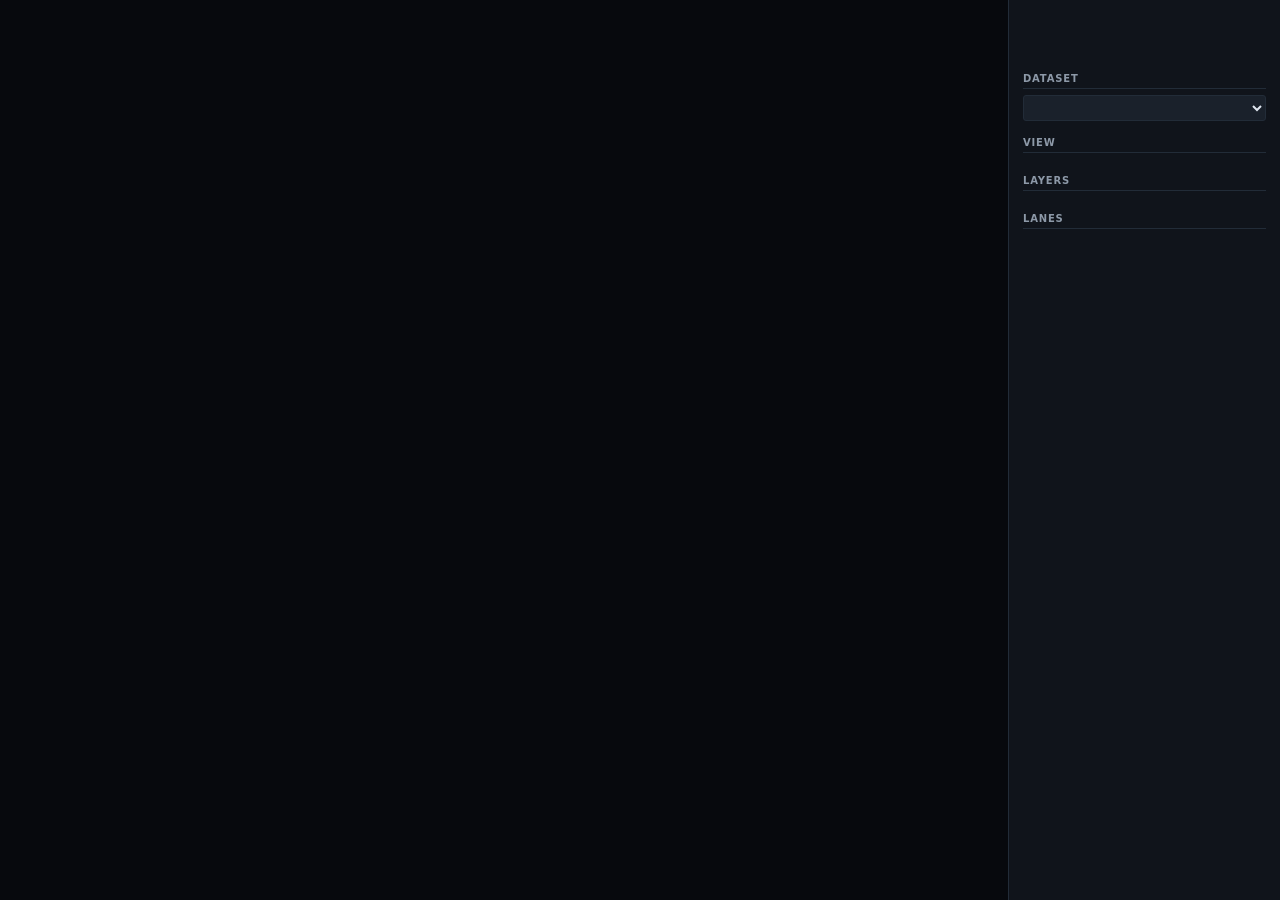
==== src/clopt/web/index.html @ d8da4b69 "feat(web): the side panel's headline and lane ledger (#40) The instructor's dashboard beside the gra" ====
<!DOCTYPE html>
<!--
  The classroom teaching frontend.

  Zero dependencies: hand-written SVG, native ES modules, no build step, no npm,
  no CDN, no web fonts, no vendored library. The usual reason to reach for a
  graph library is layout, and layout here is already solved by authored-and-
  frozen coordinates in `data/*.json` -- what remains is drawing circles, lines
  and text at coordinates already in hand.

  Edit-loop note: uvicorn's `--reload` does not watch static files, so a change
  to anything in this directory needs a hard refresh, not a server restart.
-->
<html lang="en">
<head>
  <meta charset="utf-8">
  <meta name="viewport" content="width=device-width, initial-scale=1">
  <title>Contested-Logistics Theater</title>
  <link rel="stylesheet" href="style.css">
</head>
<body>
  <div id="app">
    <div id="canvas">
      <!--
        One <svg>, one fixed viewBox, uniform scale. The x origin is negative to
        leave room for the derived super-source pinned outside the authored
        coordinate range. Everything inside is authored in diagram units and
        scales together, which is what makes a gutter that clears at authoring
        time clear at every projector size.
      -->
      <svg id="theater" viewBox="-60 0 1060 720"
           preserveAspectRatio="xMidYMid meet"
           xmlns="http://www.w3.org/2000/svg">
        <defs>
          <marker id="arrowhead" viewBox="0 0 10 10" refX="9" refY="5"
                  markerWidth="5" markerHeight="5" orient="auto-start-reverse">
            <path d="M0,1 L10,5 L0,9 z" fill="context-stroke"/>
          </marker>
        </defs>

        <!--
          Paint order is tiered, and the tiering is a rule: the annotation tier
          always paints over the lane tier, and ordering *within* a tier is
          arbitrary. Stated here so nobody later tidies these four groups into
          one flat list. The JSON edges array is already load-bearing for two
          separate reasons; paint order is deliberately not a third, because two
          bare lanes are the same hue and weight and which is on top is not a
          fact about the graph.
        -->
        <g id="tier-lanes"></g>
        <g id="tier-nodes"></g>
        <g id="tier-annotation"></g>
      </svg>
    </div>

    <aside id="panel">
      <h1 id="scenario-name">&nbsp;</h1>
      <p class="subtitle" id="scenario-description">&nbsp;</p>

      <!--
        The headline. Its cells are built by graph.js in the topology pass and
        thereafter written only through textContent, so the slot a number sits
        in is fixed for the whole unit: a value the instructor read on the last
        beat is in the same place on this one.
      -->
      <div id="headline">
        <div id="headline-stats"></div>
        <p id="headline-delta"></p>
      </div>

      <h2>Dataset</h2>
      <div class="controls">
        <select id="dataset-select" aria-label="Dataset"></select>
      </div>

      <h2>View</h2>
      <div class="controls" id="view-controls"></div>

      <h2>Layers</h2>
      <div class="controls" id="layer-controls"></div>

      <h2>Lanes</h2>
      <!--
        The lane ledger: one row per stored lane, always, in fixed order, so a
        lane's numbers are in the same place on every beat of all four days and
        can be read aloud without hunting. The columns, the frame and the rows
        are all built by graph.js in the same pass as the lanes, because a row
        and a lane are the same domain object -- which makes row-to-lane
        identity structural rather than a lookup.

        Clicking a row pins that lane hot until the next beat or `R`. That is
        the whole of what a pointer may do here: duplicate a keyboard jump, or
        produce transient emphasis no later state depends on.
      -->
      <table id="ledger">
        <colgroup id="ledger-cols"></colgroup>
        <thead id="ledger-head"></thead>
        <tbody id="ledger-rows"></tbody>
      </table>
    </aside>
  </div>

  <!--
    Boot, inline and deliberately so. The module inventory is fixed at seven by
    the spec, and a `main.js` would be an eighth chosen by the implementer. This
    file already owns the view switcher, the layer toggles and the panel, so the
    handful of lines that wire those controls to the state mutators belong to
    it. Nothing here reaches for an endpoint or an appearance value: it fetches
    through api.js, mutates through state.js, and repaints through render.js.
  -->
  <script type="module">
    import { fetchDatasets, fetchScenario } from "./api.js";
    import { state, setScenario, setDataset, setView, toggleLayer,
             pinLane, clearPin } from "./state.js";
    import { buildGraph } from "./graph.js";
    import { render } from "./render.js";
    import { VIEWS, LAYERS, applyLayerClasses } from "./views.js";

    const svg = document.getElementById("theater");

    function repaint() {
      applyLayerClasses(document.documentElement, state.layers);
      render(state);
    }

    function buildControls() {
      const views = document.getElementById("view-controls");
      for (const view of VIEWS) {
        const button = document.createElement("button");
        button.textContent = view.label;
        button.title = view.hint;
        button.dataset.view = view.id;
        button.addEventListener("click", () => {
          setView(view.id);
          syncControls();
          repaint();
        });
        views.appendChild(button);
      }

      const layers = document.getElementById("layer-controls");
      for (const layer of LAYERS) {
        const button = document.createElement("button");
        button.textContent = layer.label;
        button.title = layer.hint;
        button.dataset.layer = layer.id;
        button.addEventListener("click", () => {
          toggleLayer(layer.id);
          syncControls();
          repaint();
        });
        layers.appendChild(button);
      }
    }

    /* One delegated listener on the tbody rather than one per row: the rows are
     * rebuilt per dataset, and a listener attached per row would have to be
     * attached from the build pass, putting behaviour in the module that owns
     * structure. */
    function bindLedger() {
      document.getElementById("ledger-rows").addEventListener("click", (event) => {
        const row = event.target.closest("tr[data-edge]");
        if (!row) return;
        pinLane(row.dataset.edge);
        repaint();
      });
    }

    /* The pin lasts until the next beat or `R`. The beat engine and the rest of
     * the keyboard driver arrive with their own ticket; `R` is here because the
     * rule the click lives under is that a pointer may never reach a state the
     * keyboard cannot -- so the key that undoes it has to ship alongside it,
     * not after it. */
    function bindKeys() {
      window.addEventListener("keydown", (event) => {
        if (event.key !== "r" && event.key !== "R") return;
        if (event.target.matches("input, select, textarea")) return;
        clearPin();
        repaint();
      });
    }

    function syncControls() {
      for (const button of document.querySelectorAll("[data-view]")) {
        button.setAttribute("aria-pressed", String(button.dataset.view === state.view));
      }
      for (const button of document.querySelectorAll("[data-layer]")) {
        button.setAttribute("aria-pressed", String(state.layers.has(button.dataset.layer)));
      }
    }

    async function load(datasetId) {
      const payload = await fetchScenario(datasetId);
      // Recorded here rather than only in the select's change handler, so the
      // field is true after the first load as well as after a switch.
      setDataset(datasetId);
      setScenario(payload);
      // The DOM is rebuilt exactly once per dataset, and never again for that
      // dataset. Every later state change is a render pass over elements that
      // already exist.
      buildGraph(svg, payload);
      document.getElementById("scenario-name").textContent = payload.name;
      document.getElementById("scenario-description").textContent = payload.description;
      syncControls();
      repaint();
    }

    async function boot() {
      const select = document.getElementById("dataset-select");
      const datasets = await fetchDatasets();
      for (const dataset of datasets) {
        const option = document.createElement("option");
        option.value = dataset.id;
        option.textContent = dataset.name;
        select.appendChild(option);
      }
      select.addEventListener("change", () => load(select.value));

      buildControls();
      bindLedger();
      bindKeys();
      setView(VIEWS[0].id);

      // An empty menu means the server loaded no dataset at all, which it
      // refuses to do -- so reaching here is a broken deployment, and it says
      // so rather than quietly requesting `/scenario` with no dataset and
      // drawing whatever the default happens to be.
      if (!datasets.length) throw new Error("/datasets returned nothing to draw");
      await load(datasets[0].id);
    }

    boot();
  </script>
</body>
</html>
---- src/clopt/web/style.css ----
/* Every appearance value on the page, and the only file that holds one.
 *
 * The discipline: JS sets geometry, text content and classes; CSS owns colour,
 * weight, dash, opacity and type size. Under it, retuning the diagram against
 * the real projector is a pass over the `:root` block below and nothing else --
 * the legibility rig's deliverable is a list of values for names that already
 * exist here, not a patch across seven modules.
 *
 * Two naming rules the test suite enforces (`tests/test_web_assets.py`):
 *
 *   --type-*   canvas type, in DIAGRAM UNITS. Scales with the graph, and must
 *              clear 2% of the viewBox height (14.4 of 720) or it is gone from
 *              the back of the room.
 *   --panel-*  panel chrome, in CSS PIXELS. Never wears `--type-`, because a
 *              pixel size judged against a fraction of the viewBox is a
 *              meaningless comparison.
 *
 * Values below are the legibility prototype's variant B -- the redundant-channel
 * palette (Okabe-Ito), where nothing rests on hue alone. They are *expected* to
 * be retuned against the real projector; that is why no test asserts them.
 */

:root {
  /* ---- ground ---------------------------------------------------------- */
  --bg:                 #07090d;

  /* ---- nodes ----------------------------------------------------------- */
  --node-supply:        #0072b2;
  --node-transit:       #3a4653;
  --node-demand:        #d55e00;
  --node-stroke:        #ffffff;
  --node-stroke-w:      3;
  --node-ink:           #ffffff;

  /* ---- lanes ----------------------------------------------------------- */
  --lane:               #dfe6ef;
  --lane-w:             4.5;
  --lane-dash:          none;
  --lane-op:            1;

  /* The super-source and super-sink machinery. Dotted rather than dashed --
   * a different register, so derived scaffolding never reads as a real lane
   * the instructor authored. */
  --synth:              #8d99a8;
  --synth-w:            3;
  --synth-dash:         2 9;
  --synth-fill:         #22303f;
  --synth-stroke:       #8d99a8;
  --synth-ink:          #ffffff;

  /* Removal is a style, not a deletion: a cut lane stays on screen, struck
   * out. Grey rather than red, so it reads as ABSENT rather than as alarming,
   * and the X is what actually says "gone". */
  --removed:            #999999;
  --removed-w:          3;
  --removed-dash:       3 7;
  --removed-op:         .55;
  --removed-glyph-w:    3;

  /* ---- annotation tier ------------------------------------------------- */
  /* The knockout casing at a lane crossing. Painted in the background colour
   * on the annotation tier only -- never lane over lane -- so the pristine
   * opening screen carries zero marks. */
  --casing:             #07090d;
  --casing-w:           14;

  /* Transient emphasis: the lane a ledger row was clicked on, and whatever the
   * current beat is pointing at. A weight-and-brightness change rather than a
   * hue, so it can sit on top of any later categorical role without arguing
   * with it. */
  --lane-hot:           #ffffff;
  --lane-hot-w:         7;

  --anchor-ink:         #ffffff;
  --anchor-plate:       #07090d;
  --anchor-plate-op:    .88;

  /* ---- canvas type, in diagram units ----------------------------------- */
  /* Hard floor 720/50 = 14.4, comfortable target 720/40 = 18. Node quantity
   * was 11 before the floor was measured; that is the value this rule caught.
   * Sizes between the floor and the target are a deliberate choice and not a
   * warning -- see the note in `tests/test_web_assets.py`. */
  --type-node-id:       17;
  --type-node-quantity: 15;
  --type-terminal:      17;
  --type-lane-label:    15;
  --type-flow:          19;

  /* ---- panel and chrome, in CSS pixels --------------------------------- */
  --panel-bg:           #10141b;
  --panel-ink:          #dfe6ef;
  --panel-muted:        #8d99a8;
  --panel-rule:         #222c38;
  /* Minimised, not comfortable: the panel's width is subtracted from the
   * graph, and the graph is what the room is looking at. The panel is the
   * instructor's dashboard rather than the room's, so no projector type floor
   * applies to it -- it is HTML chrome outside the SVG, and the floor is a
   * viewBox ratio -- which is what lets it be this dense and still complete. */
  --panel-width:        272px;
  --panel-type-heading: 15px;
  --panel-type-row:     12px;
  --panel-type-label:   10px;
  --panel-control-bg:   #1a212b;
  --panel-control-on:   #0072b2;
  --panel-stat-value:   17px;

  /* Row-state ticks. The panel is still visible on a mirrored display, so it
   * may spend NONE of the canvas's categorical roles: each of these is the
   * canvas hue at low chroma, drawn as a left-edge tick rather than a fill.
   * `tests/test_web_assets.py` asserts the relationship (less saturated than
   * every categorical role on the canvas) rather than the values, which are
   * expected to be retuned against the real projector.
   *
   * Only `removed` and `hot` echo a canvas colour that exists today. The cut,
   * the path and the violation have no canvas hue yet -- their layers land
   * with #42-#44 -- so those three are provisional stand-ins, to be re-derived
   * from the real hue when the ticket that authors it lands. They are here now
   * rather than later because the ledger is built once and its states have to
   * exist from the first paint. */
  --panel-tick-width:   3px;
  --panel-tick-removed:   #444b54;
  --panel-tick-in-cut:    #6b5b47;
  --panel-tick-violating: #7a4f4f;
  --panel-tick-on-path:   #3f6274;
  --panel-tick-hot:       #aab4c0;
}

/* ---- page frame ---------------------------------------------------------- */
/* A system font stack only. A web-font link is a network fetch and therefore a
 * live-class outage. */
html, body {
  height: 100%;
  margin: 0;
  background: var(--bg);
  color: var(--panel-ink);
  font-family: system-ui, -apple-system, "Segoe UI", Roboto, "Helvetica Neue",
               Arial, sans-serif;
}

#app {
  display: flex;
  height: 100%;
}

/* The canvas takes whatever the panel does not, at any aspect ratio -- this is
 * what lets the same page fill a fullscreen projector and a laptop. */
#canvas {
  flex: 1 1 auto;
  min-width: 0;
}

#theater {
  display: block;
  width: 100%;
  height: 100%;
}

/* ---- side panel ---------------------------------------------------------- */
#panel {
  flex: 0 0 var(--panel-width);
  background: var(--panel-bg);
  border-left: 1px solid var(--panel-rule);
  overflow-y: auto;
  padding: 12px 14px;
  box-sizing: border-box;
}

#panel h1 {
  font-size: var(--panel-type-heading);
  margin: 0 0 2px;
}

#panel .subtitle {
  font-size: var(--panel-type-label);
  color: var(--panel-muted);
  margin: 0 0 14px;
}

#panel h2 {
  font-size: var(--panel-type-label);
  text-transform: uppercase;
  letter-spacing: .08em;
  color: var(--panel-muted);
  margin: 16px 0 6px;
  border-bottom: 1px solid var(--panel-rule);
  padding-bottom: 4px;
}

.controls {
  display: flex;
  flex-wrap: wrap;
  gap: 5px;
}

.controls button,
.controls select {
  font: inherit;
  font-size: var(--panel-type-row);
  color: var(--panel-ink);
  background: var(--panel-control-bg);
  border: 1px solid var(--panel-rule);
  border-radius: 3px;
  padding: 4px 8px;
  cursor: pointer;
}

.controls select { width: 100%; }

.controls button[aria-pressed="true"] {
  background: var(--panel-control-on);
  border-color: var(--panel-control-on);
}

/* ---- the headline -------------------------------------------------------- */
/* Six fixed slots on a three-column grid, so each number keeps its position
 * for the whole unit. `min-width: 0` on the cells is what stops a long value
 * widening its column and shuffling the other five. */
#headline-stats {
  display: grid;
  grid-template-columns: repeat(3, 1fr);
  gap: 6px 4px;
  margin-bottom: 8px;
}

.stat {
  min-width: 0;
  display: flex;
  flex-direction: column;
}

.stat-label {
  font-size: var(--panel-type-label);
  text-transform: uppercase;
  letter-spacing: .06em;
  color: var(--panel-muted);
}

.stat-value {
  font-size: var(--panel-stat-value);
  font-variant-numeric: tabular-nums;
  line-height: 1.1;
}

/* The one A/B pair. It keeps its line whether or not it is saying anything --
 * hiding it would move everything below it on the beat it appears, which is
 * the reflow the ledger is at such pains to avoid. */
#headline-delta {
  margin: 0;
  font-size: var(--panel-type-row);
  font-variant-numeric: tabular-nums;
  color: var(--panel-muted);
  visibility: hidden;
}

#headline-delta.live { visibility: visible; }

#headline-delta .delta-label { margin-right: 6px; }
#headline-delta .delta-arrow { margin: 0 4px; }
#headline-delta .delta-after { color: var(--panel-ink); font-weight: 600; }

/* ---- the lane ledger ----------------------------------------------------- */
/* `table-layout: fixed` is load-bearing, not tidiness. An auto-laid-out table
 * re-measures its columns from their content, so a two-digit flow becoming
 * three-digit would shift every column -- including the lane names -- on a
 * beat that changed nothing else. Fixed columns plus tabular numerals mean the
 * only thing that moves between beats is the digits themselves. */
#ledger {
  width: 100%;
  table-layout: fixed;
  border-collapse: collapse;
  font-size: var(--panel-type-row);
  font-variant-numeric: tabular-nums;
}

/* Nothing is dropped: the name columns wrap inside their width rather than
 * truncating, and because a lane's endpoints never change, a wrapped row's
 * height is fixed for the whole dataset. */
#ledger .col-id   { width: 13%; }
#ledger .col-src  { width: 20%; }
#ledger .col-dst  { width: 20%; }
#ledger .col-cap  { width: 12%; }
#ledger .col-cost { width: 11%; }
#ledger .col-risk { width: 12%; }
#ledger .col-flow { width: 12%; }

#ledger th {
  text-align: left;
  font-size: var(--panel-type-label);
  color: var(--panel-muted);
  font-weight: 500;
  padding: 2px 3px;
}

#ledger td {
  padding: 2px 3px;
  border-top: 1px solid var(--panel-rule);
}

#ledger .name { overflow-wrap: anywhere; }
#ledger .num  { text-align: right; }

#ledger tbody tr { cursor: pointer; }

/* ---- row states ---------------------------------------------------------- */
/* The cut's certifying lane list and the interdicted subset are subsets of the
 * lanes, so they are states on the one row -- never separate DOM. Otherwise
 * the same lane sits in the panel twice, in two components that can disagree.
 *
 * The tick's width is reserved on every row from the first paint, transparent
 * until a state claims it. A border that appears would move the row's text
 * sideways on the beat it appears, and the ledger's whole promise is that a
 * lane's numbers do not move.
 *
 * Precedence is source order, later winning: removed, in-cut, violating,
 * on-path, hot. `render.js` states the same ladder and the reason for it. */
#ledger tbody td:first-child {
  border-left: var(--panel-tick-width) solid transparent;
  padding-left: 4px;
}

#ledger tr.removed   td:first-child { border-left-color: var(--panel-tick-removed); }
#ledger tr.in-cut    td:first-child { border-left-color: var(--panel-tick-in-cut); }
#ledger tr.violating td:first-child { border-left-color: var(--panel-tick-violating); }
#ledger tr.on-path   td:first-child { border-left-color: var(--panel-tick-on-path); }
#ledger tr.hot       td:first-child { border-left-color: var(--panel-tick-hot); }

/* The ledger shows every lane always, with hot rows marked -- never filtered
 * to the cold ones. Filtering reflows on every keypress, and it empties itself
 * at the moment it should be fullest: on the pristine network, where an empty
 * hot set means every lane is hot.
 *
 * A hot row is marked by its tick and by nothing else -- no fill, and no bolder
 * weight either. Row-state colour is a left-edge tick rather than a fill for
 * every state including this one, and weight is worse than a fill here: bolder
 * glyphs are wider, so a name cell could rewrap and change the row's height,
 * moving every row below it. The tick is the one channel that costs no metrics
 * and no canvas role, which is why it is the only one used. */

#ledger tr.removed td {
  color: var(--panel-muted);
  text-decoration: line-through;
}

/* ---- the diagram --------------------------------------------------------- */
/* Stroke widths and type sizes are authored in diagram units and scale with
 * the graph. No `vector-effect: non-scaling-stroke` anywhere: a gutter that
 * clears at authoring time must clear at every projector size, and fixed-pixel
 * chrome would collapse those gutters exactly where hand-placement was doing
 * its work. */

.lane {
  stroke: var(--lane);
  stroke-width: var(--lane-w);
  stroke-dasharray: var(--lane-dash);
  stroke-linecap: round;
  opacity: var(--lane-op);
  fill: none;
}

/* Transient emphasis, and the canvas half of a ledger-row click: the row and
 * its lane light up together, because the click has to be visible in the room
 * and not only on the instructor's display. Nothing reads this state but the
 * render pass, so there is no click that reaches somewhere `R` cannot undo. */
/* Scoped away from removed lanes deliberately: emphasis must not overpaint the
 * struck-out reading, which is the one thing a cut lane is on screen to say.
 * The row's tick still marks it, so the click is never silent. */
.lane-group.hot:not(.removed) .lane {
  stroke: var(--lane-hot);
  stroke-width: var(--lane-hot-w);
}

.lane.removed {
  stroke: var(--removed);
  stroke-width: var(--removed-w);
  stroke-dasharray: var(--removed-dash);
  opacity: var(--removed-op);
}

.removed-glyph {
  stroke: var(--removed);
  stroke-width: var(--removed-glyph-w);
  stroke-linecap: round;
  display: none;
}

.lane-group.removed .removed-glyph { display: inline; }

.synth {
  stroke: var(--synth);
  stroke-width: var(--synth-w);
  stroke-dasharray: var(--synth-dash);
  fill: none;
}

.terminal circle {
  fill: var(--synth-fill);
  stroke: var(--synth-stroke);
  stroke-width: var(--synth-w);
}

.terminal text {
  fill: var(--synth-ink);
  font-size: var(--type-terminal);
  text-anchor: middle;
  font-weight: 600;
}

.node circle {
  stroke: var(--node-stroke);
  stroke-width: var(--node-stroke-w);
}

.node.supply  circle { fill: var(--node-supply); }
.node.transit circle { fill: var(--node-transit); }
.node.demand  circle { fill: var(--node-demand); }

.node text {
  fill: var(--node-ink);
  text-anchor: middle;
  paint-order: stroke;
}

.node .node-id       { font-size: var(--type-node-id); font-weight: 600; }
.node .node-quantity { font-size: var(--type-node-quantity); }

/* A transit node carries no stock, so its quantity line is suppressed rather
 * than drawn as a zero the class would have to explain. */
.node.transit .node-quantity { display: none; }

/* ---- annotation tier ----------------------------------------------------- */
/* Anchors and casings exist in the DOM from the first paint and show nothing
 * until a layer that owns marks is switched on. That is the pristine-screen
 * guarantee: the substrate is built, and it is invisible. */
.anchor-label {
  fill: var(--anchor-ink);
  font-size: var(--type-flow);
  text-anchor: middle;
  dominant-baseline: middle;
  display: none;
}

.anchor-plate {
  fill: var(--anchor-plate);
  opacity: var(--anchor-plate-op);
  display: none;
}

.lane-label {
  fill: var(--anchor-ink);
  font-size: var(--type-lane-label);
  text-anchor: middle;
  dominant-baseline: middle;
  display: none;
}

.casing {
  stroke: var(--casing);
  stroke-width: var(--casing-w);
  stroke-linecap: butt;
  display: none;
}

/* Layer visibility is a root class, set by `views.js`. Every rule that turns a
 * mark on lives here, so a view is a set of class names rather than a set of
 * style writes. */
.show-lanelabels .lane-label { display: inline; }
.show-flow .anchor-label     { display: inline; }

/* The plate and the casing follow the marks they back, not one named layer.
 * Either annotation layer puts text on the annotation tier over the lanes, and
 * text over a lane needs its plate under it and its crossings broken -- so
 * both appear whenever either does. Listing only `.show-flow` here is what put
 * unbacked numerals on the opening screen once already. */
.show-lanelabels .anchor-plate,
.show-flow .anchor-plate { display: inline; }

/* The casing is bought exactly when a route is being traced over the lanes,
 * and not before: on the pristine screen there is nothing above the lane tier,
 * so there is nothing to break and the crossings stay unmarked. */
.show-lanelabels .casing,
.show-flow .casing { display: inline; }

/* Arrowheads are appearance, so they are attached here rather than written
 * onto each line from JavaScript. */
.lane, .synth { marker-end: url(#arrowhead); }
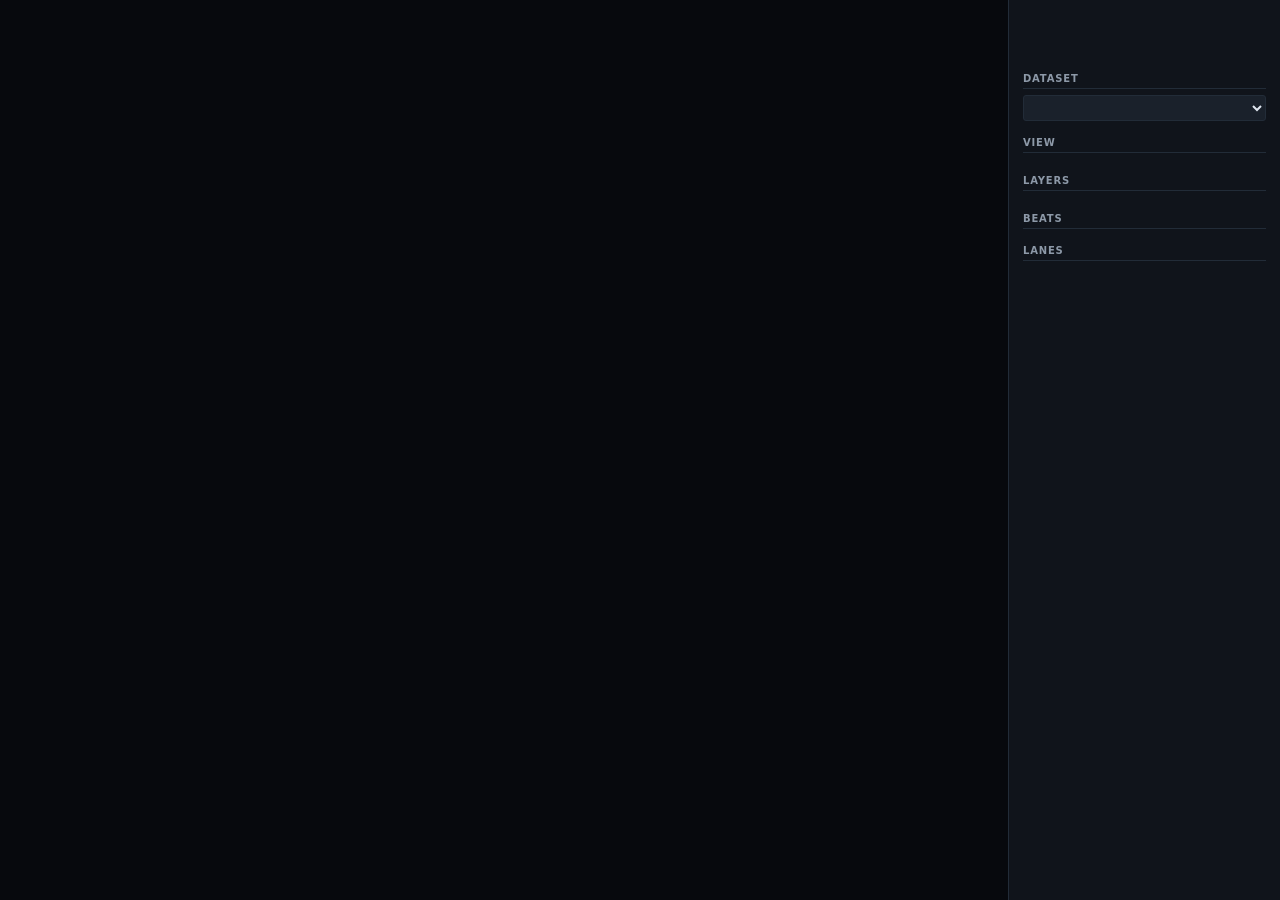
==== commit c1c11ee1: "feat(web): the Flow & Cut view, Days 2 and 3 on one screen (#42) Edmonds-Karp stepped one augmentati" ====
--- a/src/clopt/web/index.html
+++ b/src/clopt/web/index.html
@@ -36,6 +36,23 @@
                   markerWidth="5" markerHeight="5" orient="auto-start-reverse">
             <path d="M0,1 L10,5 L0,9 z" fill="context-stroke"/>
           </marker>
+          <!--
+            The promoted reverse arc's head. Hollow rather than filled, which is
+            one of the three non-colour channels the promotion spends: colour
+            was never available to it, since path-vs-lane is dE 66 normally and
+            3.1 under achromatopsia. An outline survives greyscale, a hue does
+            not.
+
+            Its own marker rather than a variant of the one above, because a
+            marker cannot be restyled from the element that wears it --
+            `context-stroke` reaches the stroke, and there is no equivalent that
+            would let one path be filled here and hollow there.
+          -->
+          <marker id="arrowhead-hollow" viewBox="0 0 12 12" refX="10" refY="6"
+                  markerWidth="5" markerHeight="5" orient="auto-start-reverse">
+            <path d="M1,1.5 L11,6 L1,10.5 z" fill="none"
+                  stroke="context-stroke" stroke-width="1.6"/>
+          </marker>
         </defs>
 
         <!--
@@ -79,6 +96,21 @@
       <h2>Layers</h2>
       <div class="controls" id="layer-controls"></div>
 
+      <h2>Beats</h2>
+      <!--
+        The beat timeline. A fixed slot like the rest of the panel, populated by
+        whichever view owns a spine and holding a single row for the views that
+        do not yet -- an empty slot in the place the rows would be is cheaper to
+        read past than a panel that reshapes itself between views.
+
+        The rows are built by graph.js on every spine install rather than once
+        per dataset: a spine's length moves whenever the view, the dataset or
+        the threat picture does. Clicking a row jumps to that beat, which is a
+        pointer action duplicating a keyboard one and reaching nothing the
+        keyboard cannot.
+      -->
+      <ol id="timeline"></ol>
+
       <h2>Lanes</h2>
       <!--
         The lane ledger: one row per stored lane, always, in fixed order, so a
@@ -109,18 +141,36 @@
     through api.js, mutates through state.js, and repaints through render.js.
   -->
   <script type="module">
-    import { fetchDatasets, fetchScenario } from "./api.js";
-    import { state, setScenario, setDataset, setView, toggleLayer,
-             pinLane, clearPin } from "./state.js";
-    import { buildGraph } from "./graph.js";
+    import { fetchDatasets, fetchScenario, fetchMaxflow } from "./api.js";
+    import { state, setScenario, setDataset, setView, toggleLayer, pinLane,
+             stepBeat, stepUnit, jumpToUnit, resetView, setBeat, setSpine,
+             flowCutSpine, spine, resolveBeat } from "./state.js";
+    import { buildGraph, buildTimeline, laneForArc } from "./graph.js";
     import { render } from "./render.js";
-    import { VIEWS, LAYERS, applyLayerClasses } from "./views.js";
+    import { VIEWS, LAYERS, applyLayerClasses, viewForKey } from "./views.js";
 
     const svg = document.getElementById("theater");
 
+    // The spine whose rows are currently in the timeline. Compared by identity
+    // rather than by length: a spine array is replaced wholesale when one is
+    // installed and when the view switches, and never mutated in place, so
+    // identity is exactly the question "are these the rows on screen?".
+    let drawnSpine = null;
+
     function repaint() {
+      // Rebuilt only when the spine itself changed, so stepping through a beat
+      // is class writes on rows that already exist. Rebuilding every keypress
+      // would work and would throw away the row the pointer is over.
+      const active = spine();
+      if (active !== drawnSpine) {
+        buildTimeline(active);
+        drawnSpine = active;
+      }
       applyLayerClasses(document.documentElement, state.layers);
       render(state);
+      // The controls follow the state rather than driving it, so a beat that
+      // overrides a layer lights the same button a click on it would have.
+      syncControls();
     }
 
     function buildControls() {
@@ -132,7 +182,6 @@
         button.dataset.view = view.id;
         button.addEventListener("click", () => {
           setView(view.id);
-          syncControls();
           repaint();
         });
         views.appendChild(button);
@@ -146,7 +195,6 @@
         button.dataset.layer = layer.id;
         button.addEventListener("click", () => {
           toggleLayer(layer.id);
-          syncControls();
           repaint();
         });
         layers.appendChild(button);
@@ -166,16 +214,77 @@
       });
     }
 
-    /* The pin lasts until the next beat or `R`. The beat engine and the rest of
-     * the keyboard driver arrive with their own ticket; `R` is here because the
-     * rule the click lives under is that a pointer may never reach a state the
-     * keyboard cannot -- so the key that undoes it has to ship alongside it,
-     * not after it. */
+    /* The timeline's rows, delegated for the same reason the ledger's are: the
+     * rows are rebuilt whenever the spine changes, and a per-row listener would
+     * have to be attached from the build pass.
+     *
+     * A row click is a jump to that beat -- a pointer action that duplicates a
+     * keyboard one exactly. It reaches no state the keyboard cannot, which is
+     * the rule every pointer action on this page lives under. */
+    function bindTimeline() {
+      document.getElementById("timeline").addEventListener("click", (event) => {
+        const row = event.target.closest("li[data-beat]");
+        if (!row) return;
+        setBeat(Number(row.dataset.beat));
+        repaint();
+      });
+    }
+
+    /* The keyboard, which is the primary driver -- on-screen controls are
+     * pointer parity and never the other way round.
+     *
+     * ONE TABLE, and it is one table so that the pointer-only rule for layers
+     * is checkable rather than merely agreed: `tests/test_web_assets.py` reads
+     * this block and fails if a layer id or `toggleLayer` appears in it. The
+     * keys stay reserved for the controls used mid-narration.
+     *
+     * `event.code` rather than `event.key` throughout. The view jumps were
+     * chosen for being bottom-row, one-handed and modifier-free, which is a
+     * fact about where the key IS -- a layout that prints something else on the
+     * cap should still drive the tool.
+     *
+     * `PageDown` steps FORWARD and `PageUp` back, which is the way round a
+     * presenter remote sends them -- the alias exists so a remote drives the
+     * tool with no configuration, so the remote decides the direction, not the
+     * order the two keys are written down in.
+     *
+     * `ArrowDown` walks to the next coarse unit and `ArrowUp` to the previous
+     * one, matching every other transport control: down the list is forward. */
+    const KEY_ACTIONS = {
+      ArrowRight: () => stepBeat(1),
+      ArrowLeft:  () => stepBeat(-1),
+      PageDown:   () => stepBeat(1),
+      PageUp:     () => stepBeat(-1),
+      ArrowDown:  () => stepUnit(1),
+      ArrowUp:    () => stepUnit(-1),
+      KeyR:       () => resetView(),
+    };
+
+    const DIGIT = /^Digit([1-9])$/;
+
     function bindKeys() {
       window.addEventListener("keydown", (event) => {
-        if (event.key !== "r" && event.key !== "R") return;
+        // Modified keystrokes belong to the browser. Taking Ctrl-R would cost
+        // the instructor the reload that recovers from anything this page gets
+        // wrong, in exchange for a key `R` already provides.
+        if (event.ctrlKey || event.metaKey || event.altKey) return;
         if (event.target.matches("input, select, textarea")) return;
-        clearPin();
+
+        const digit = DIGIT.exec(event.code);
+        const view = viewForKey(event.code);
+        const action = KEY_ACTIONS[event.code];
+        // Digits jump straight to a coarse unit, 1-based as the instructor says
+        // it out loud. A digit above the view's unit count is a silent no-op --
+        // the mutators decline it rather than clamping, because a clamp moves
+        // the picture somewhere nobody asked for, mid-sentence.
+        if (digit) jumpToUnit(Number(digit[1]));
+        else if (view) setView(view);
+        else if (action) action();
+        else return;
+
+        // Only after the key is one of ours: the arrows and the page keys
+        // otherwise scroll the panel out from under the instructor.
+        event.preventDefault();
         repaint();
       });
     }
@@ -201,7 +310,27 @@
       buildGraph(svg, payload);
       document.getElementById("scenario-name").textContent = payload.name;
       document.getElementById("scenario-description").textContent = payload.description;
-      syncControls();
+
+      // ANYTHING A KEYPRESS CAN REACH IS FETCHED BEFORE THE FIRST KEYPRESS.
+      // The whole Edmonds-Karp trace arrives as one array on one request, so
+      // stepping -- forwards or backwards, at speaking pace -- is an index
+      // change and never a fetch. A beat that awaited anything could not be
+      // synchronous, and a beat that is not synchronous cannot be stepped back
+      // through while the room watches.
+      //
+      // Awaited before the spine is installed, and the spine is installed
+      // complete or not at all: a half-built ladder is a keyboard that works
+      // for three presses.
+      const maxflow = await fetchMaxflow(datasetId, state.threat);
+      // The lane lookup is handed in rather than imported by state.js, which
+      // keeps the module that owns app state free of the one that owns
+      // elements.
+      setSpine("flow-cut", flowCutSpine(maxflow, laneForArc));
+
+      // The beat is re-resolved against the new dataset rather than reset: the
+      // marks were cleared with the old theater's edge ids, and the current
+      // beat is the only thing that knows what should be marked instead.
+      resolveBeat();
       repaint();
     }
 
@@ -218,6 +347,7 @@
 
       buildControls();
       bindLedger();
+      bindTimeline();
       bindKeys();
       setView(VIEWS[0].id);
 
--- a/src/clopt/web/style.css
+++ b/src/clopt/web/style.css
@@ -21,6 +21,52 @@
  */
 
 :root {
+  /* ---- the stroke model: ONE authored quantity, then derivations --------
+   * The room model: a 2.5 m image on a 1060-unit viewBox at 8 m, so **one
+   * viewBox unit is one arcminute** and stroke widths read as angles with no
+   * conversion.
+   *
+   * `--smear` is the back-row acuity blur, and it is the only number here that
+   * was chosen rather than derived. It is a SAFETY MARGIN, not a measurement --
+   * it corresponds to roughly a 20/204 observer, about ten times a 20/20 eye.
+   * If the real room differs from the model, change this and re-derive; do not
+   * edit the individual patterns, which is how a derived set becomes a set of
+   * magic numbers.
+   *
+   * Two floors apply to every dashed mark, and they are orthogonal:
+   *
+   *   pitch     does it still read as BROKEN? A dashed stroke is a union of
+   *             rectangles and a Gaussian is separable, so the across-stroke
+   *             term cancels out of the modulation ratio identically --
+   *             pitch is *exactly* independent of stroke weight. The floor is
+   *             a closed form in the smear and the duty cycle, with no
+   *             solution above duty ~0.65, which is itself the rule: author at
+   *             duty <= 0.6, because above it survival rests on harmonics and
+   *             harmonics are the first thing a blur removes.
+   *
+   *   presence  is the mark THERE? Effective width is `weight x duty x
+   *             opacity` and must clear 1 MAR (1.97 units) at the 20/40 design
+   *             observer, confirmed with the instructor. The angular floor and
+   *             the ink floor collapse together once a smeared dash is
+   *             recognised as a solid line of its own mean luminance.
+   *
+   * Together with a >=3-cycle requirement on the shortest lane that may carry
+   * a mark (120 units, so pitch <= 40) they give a minimum stroke weight for
+   * any dashed mark of **3.16 units**. `tests/test_web_assets.py` re-derives
+   * all of it from `--smear` rather than restating the numbers.
+   *
+   * The failure mode is the whole argument for checking it from a test: a dash
+   * that loses does not vanish, it becomes a dimmer solid line -- still there,
+   * still the right colour, and saying the wrong thing. */
+  --smear:              6.88;
+
+  /* The scaffold tier, and the ONLY dimming channel on the page. Lanes the
+   * active annotation does not touch drop to this; nothing else may use
+   * opacity as a channel, or two mechanisms compose into a lane at 9% nobody
+   * authored. Safe only because an empty hot set means EVERY lane is hot, so
+   * the graph is never dimmed when it is itself the subject. */
+  --scaffold-op:        .30;
+
   /* ---- ground ---------------------------------------------------------- */
   --bg:                 #07090d;
 
@@ -40,22 +86,91 @@
 
   /* The super-source and super-sink machinery. Dotted rather than dashed --
    * a different register, so derived scaffolding never reads as a real lane
-   * the instructor authored. */
+   * the instructor authored.
+   *
+   * Declared FRONT-OF-ROOM and never load-bearing for the back row. The dash
+   * register is only two-valued at that distance, because duty cycle *is* mean
+   * luminance once a pattern smears: a third value would have to be bought
+   * with stroke weight, taking the machinery to ~7.5 and running weight
+   * opposite to importance. So the machinery is allowed to fade instead, and
+   * `--synth` sits on the presence floor's recorded exemption list.
+   *
+   * derivation: duty 6/28 = 0.21, pitch floor 27.1 at smear 6.88 -> 28 clears;
+   *             presence 3 x 0.21 = 0.64, under 1.97 by design. */
   --synth:              #8d99a8;
   --synth-w:            3;
-  --synth-dash:         2 9;
+  --synth-dash:         6 22;
   --synth-fill:         #22303f;
   --synth-stroke:       #8d99a8;
   --synth-ink:          #ffffff;
 
   /* Removal is a style, not a deletion: a cut lane stays on screen, struck
    * out. Grey rather than red, so it reads as ABSENT rather than as alarming,
-   * and the X is what actually says "gone". */
+   * and the X is what actually says "gone".
+   *
+   * The second mark on the presence floor's exemption list, and for the same
+   * kind of reason: its meaning rides on the glyph, not on the stroke, so a
+   * mark intended to recede failing a presence floor is the criterion agreeing
+   * with the design rather than catching a defect.
+   *
+   * derivation: duty 6/28 = 0.21, pitch floor 27.1 -> 28 clears;
+   *             presence 3 x 0.21 x 0.55 = 0.35, under 1.97 by design. */
   --removed:            #999999;
   --removed-w:          3;
-  --removed-dash:       3 7;
+  --removed-dash:       6 22;
   --removed-op:         .55;
   --removed-glyph-w:    3;
+
+  /* ---- the annotation marks' strokes ------------------------------------
+   * Weight is a channel, and the order is load-bearing: lane 4.5 / residual 4
+   * / min cut 7 / path 11. The residual arc sits just under the lane on
+   * purpose -- taking it to 5 would invert the hierarchy and reproduce the
+   * exact pathology that made the dash register two-valued.
+   *
+   * The residual arc is the thinnest mark this board can carry. It was
+   * authored at 3 for a long time, just under the 3.16 floor, which is why the
+   * pitch work and the presence work landed on the same stroke from opposite
+   * directions.
+   *
+   * These are declared here, ahead of the marks that use them (#42-#44). The
+   * catalog is what the unit teaches from, and a value that appears the day
+   * its mark does is a value nobody has retuned against the room. Unreferenced
+   * tokens warn rather than fail, exactly so this is possible. */
+  --residual:           #56b4e9;
+  --residual-w:         4;
+  /* derivation: duty 22/40 = 0.55, pitch floor 34.4 -> 40 clears at 1.16x;
+   *             presence 4 x 0.55 = 2.20, over 1.97 at 1.12x;
+   *             3.0 cycles on the shortest legal lane. */
+  --residual-dash:      22 18;
+
+  --cut:                #e69f00;
+  --cut-w:              7;
+  /* derivation: duty 16/40 = 0.40, pitch floor 29.5 -> 40 clears at 1.36x;
+   *             presence 7 x 0.40 = 2.80, over 1.97 at 1.42x;
+   *             3.0 cycles on the shortest legal lane. */
+  --cut-dash:           16 24;
+
+  /* Solid, so neither floor applies beyond presence -- which a stroke-11 mark
+   * clears by a factor of five. It is the heaviest mark on the board because
+   * it is the one the room is being asked to trace. */
+  --path:               #f0e442;
+  --path-w:             11;
+
+  /* The promoted reverse arc was held back from this block with a note saying
+   * the ticket that drew it should re-open the question. #42 drew it, and the
+   * question closed the other way: **the promotion adds no pattern at all.**
+   *
+   * The `24 15` at stroke 11 recorded here previously was a value the rule
+   * could not certify -- duty 0.615, over the 0.6 cap, clearing the pitch floor
+   * by 1.008x, inside the closed form's own ~1% error bar. It is not what
+   * shipped. The promoted arc is the residual arc MOVED, not re-patterned: the
+   * same `--residual-w` and `--residual-dash`, at offset 22 instead of 11, with
+   * a hollow head and the plain arc suppressed. So it inherits a pattern the
+   * floors already certify, and there is no new token to certify.
+   *
+   * That is also why the mark spends three non-colour channels and no hue.
+   * Colour was never available: path-vs-lane is dE 66 normally and 3.1 under
+   * achromatopsia, so a hue here would be a distinction the room cannot make. */
 
   /* ---- annotation tier ------------------------------------------------- */
   /* The knockout casing at a lane crossing. Painted in the background colour
@@ -70,6 +185,24 @@
    * with it. */
   --lane-hot:           #ffffff;
   --lane-hot-w:         7;
+
+  /* The min cut's two territories. A wash behind the nodes rather than a fill
+   * on them, so it never argues with the node's own categorical hue -- the one
+   * colour the room has been reading since the first screen.
+   *
+   * Both are desaturated echoes of the terminals they name rather than new
+   * roles, because the partition is a BACKGROUND fact: what the room should
+   * read off it is "these are on one side and those on the other", which is a
+   * grouping and not a category. The cut lanes themselves carry the categorical
+   * `--cut`.
+   *
+   * Solid fills, not translucent ones. The scaffold tier owns opacity and
+   * nothing else on the page may spend it -- two mechanisms dimming would
+   * compose into a value nobody authored. These sit behind every other mark on
+   * the background, so they can be authored as the colour they should end up
+   * being rather than as a wash over one. */
+  --cut-shade-s:        #14304a;
+  --cut-shade-t:        #4a2a10;
 
   --anchor-ink:         #ffffff;
   --anchor-plate:       #07090d;
@@ -341,6 +474,54 @@
   text-decoration: line-through;
 }
 
+/* The direction glyph: this lane is on the path, and the path walked it the
+ * wrong way up its own arrow.
+ *
+ * Scoped to `on-path` AND `against` together, so a forward traversal is
+ * unmarked -- the glyph means "against", and a glyph on every path row would
+ * mean nothing. Drawn as `content` on a cell that already exists rather than as
+ * an element: one lane, one row, one numeral, one glyph, and no second row and
+ * no per-direction split of the ledger.
+ *
+ * It rides the flow cell because that is the cell the beat is about, and it is
+ * the last column, so the glyph hangs off the end of the row where it cannot
+ * push a numeral sideways. The panel spends no categorical roles and is allowed
+ * to be dense, which is what makes a glyph nearly free here in a way it is not
+ * on the canvas. */
+#ledger tr.on-path.against .cell-flow::after {
+  content: " \21B0";
+  color: var(--panel-tick-on-path);
+  margin-left: 2px;
+}
+
+/* ---- the beat timeline --------------------------------------------------- */
+/* The third panel slot, populated by whichever view owns a spine. One row per
+ * BEAT, because a beat is the keyboard's finest move and a row per coarse unit
+ * would leave half the story unnamed. Clicking a row jumps to that beat, which
+ * duplicates a keyboard jump and reaches nothing the keyboard cannot. */
+#timeline {
+  list-style: none;
+  margin: 0;
+  padding: 0;
+  font-size: var(--panel-type-row);
+}
+
+#timeline .beat-row {
+  padding: 3px 4px;
+  border-top: 1px solid var(--panel-rule);
+  border-left: var(--panel-tick-width) solid transparent;
+  color: var(--panel-muted);
+  cursor: pointer;
+}
+
+/* The current beat is marked by the same left-edge tick the ledger uses, for
+ * the same reason: a fill or a bolder weight would change the row's metrics and
+ * move every row under it on the beat it moved to. */
+#timeline .beat-row.current {
+  border-left-color: var(--panel-tick-hot);
+  color: var(--panel-ink);
+}
+
 /* ---- the diagram --------------------------------------------------------- */
 /* Stroke widths and type sizes are authored in diagram units and scale with
  * the graph. No `vector-effect: non-scaling-stroke` anywhere: a gutter that
@@ -383,7 +564,8 @@
   display: none;
 }
 
-.lane-group.removed .removed-glyph { display: inline; }
+/* Whether the X shows is the `removed` layer's business; see the catalog
+ * below. The glyph is display:none by default and nothing else reveals it. */
 
 .synth {
   stroke: var(--synth);
@@ -460,25 +642,175 @@
   display: none;
 }
 
-/* Layer visibility is a root class, set by `views.js`. Every rule that turns a
- * mark on lives here, so a view is a set of class names rather than a set of
- * style writes. */
-.show-lanelabels .lane-label { display: inline; }
-.show-flow .anchor-label     { display: inline; }
-
-/* The plate and the casing follow the marks they back, not one named layer.
- * Either annotation layer puts text on the annotation tier over the lanes, and
- * text over a lane needs its plate under it and its crossings broken -- so
- * both appear whenever either does. Listing only `.show-flow` here is what put
- * unbacked numerals on the opening screen once already. */
-.show-lanelabels .anchor-plate,
-.show-flow .anchor-plate { display: inline; }
-
-/* The casing is bought exactly when a route is being traced over the lanes,
+/* ---- the annotation marks, ahead of the elements that carry them ----------
+ * Appearance for the three marks whose strokes the stroke model has already
+ * settled. The view tickets emit the elements; nothing about how they look is
+ * left for them to invent, which is the whole point of the token block --
+ * otherwise the retune against the real projector has to chase three more
+ * files. Each is `display: none` here and revealed by its layer class.
+ *
+ * Redundant encoding is mandatory rather than nice, and these are where it is
+ * spent: the catalog needs about eleven simultaneous categorical roles and the
+ * standard colour-blind-safe palette has eight, so hues run out IN PRINCIPLE.
+ * Dash register goes first, then weight, then glyphs. */
+.residual-arc {
+  stroke: var(--residual);
+  stroke-width: var(--residual-w);
+  stroke-dasharray: var(--residual-dash);
+  fill: none;
+  display: none;
+}
+
+.cut-mark {
+  stroke: var(--cut);
+  stroke-width: var(--cut-w);
+  stroke-dasharray: var(--cut-dash);
+  fill: none;
+  display: none;
+}
+
+/* Solid and the heaviest stroke on the board, because it is the mark the room
+ * is being asked to trace. Every on-lane treatment leaves none of the lane
+ * visible underneath it -- which is a decision, not an oversight: at the one
+ * beat whose subject is that lane's own commitment, the path IS the lane. */
+.path-mark {
+  stroke: var(--path);
+  stroke-width: var(--path-w);
+  stroke-linecap: round;
+  fill: none;
+  display: none;
+}
+
+/* The promoted reverse arc: the residual arc MOVED, not re-patterned.
+ *
+ * Same stroke and same dash as the arc it is a promotion of -- reaching for the
+ * same tokens rather than restating their values, so a retune of the residual
+ * moves both together. Three non-colour channels carry the distinction and no
+ * hue does: the offset it is drawn at (22 against 11), the hollow head, and the
+ * suppression of the plain arc while it is up. Colour was never available --
+ * path-vs-lane is dE 66 normally and 3.1 under achromatopsia. */
+.reverse-arc {
+  stroke: var(--residual);
+  stroke-width: var(--residual-w);
+  stroke-dasharray: var(--residual-dash);
+  marker-end: url(#arrowhead-hollow);
+  fill: none;
+  display: none;
+}
+
+/* The min cut's territories, painted behind the lanes and the nodes. This is
+ * what makes the certificate a PARTITION of the graph rather than a list of
+ * lane names -- the room reads two sides and the lanes that cross between. */
+.cut-shade {
+  fill: none;
+  display: none;
+}
+
+.show-cut .cut-shade.s-side { fill: var(--cut-shade-s); display: inline; }
+.show-cut .cut-shade.t-side { fill: var(--cut-shade-t); display: inline; }
+
+/* A mark whose layer is on but which has nothing to say on THIS beat.
+ *
+ * The counterpart to the layer rules below: a layer decides whether a kind of
+ * mark may be seen, and this decides whether a particular one has content. Both
+ * are needed -- without this, switching the residual layer on would draw an arc
+ * beside every lane whether or not the residual graph has one there.
+ *
+ * Specificity is deliberate: `.show-residual .residual-arc` is two classes, so
+ * `.off` has to arrive with a third to win. This is also where PROMOTION
+ * REPLACES RATHER THAN ADDS is enforced -- one class write, and the plain arc
+ * is gone rather than merging with the promoted one at 4.0 units apart. */
+.show-residual .residual-arc.off,
+.show-residual .reverse-arc.off,
+.show-path .path-mark.off,
+.show-cut .cut-mark.off { display: none; }
+
+.route-mark, .naive-mark, .violation { display: none; }
+
+/* ---- the scaffold tier ----------------------------------------------------
+ * Lanes the active annotation does not touch dim to 30%, so the room's eye goes
+ * to the lanes the instructor is currently talking about. This tier OWNS
+ * opacity: nothing else on the page may use dimming as a channel, or two
+ * mechanisms compose into a lane at 9% that nobody authored.
+ *
+ * Safe only because of the rule in `state.js` that an empty hot set means EVERY
+ * lane is hot -- so the pristine network, the one picture whose subject is the
+ * graph itself, is never dimmed. `render.js` writes `cold` onto the lane and
+ * its marks together from one call, so a lane and its numerals can never end up
+ * on opposite sides of the tier. */
+.lane-group.cold,
+.lane-marks.cold { opacity: var(--scaffold-op); }
+
+/* Cap/cost/risk labels appear only on hot lanes. This is not a special case --
+ * it falls out of the scaffold rule: a cold lane is not the subject, and its
+ * numerals are the densest thing on the canvas. The flow numeral is deliberately
+ * NOT suppressed here; it dims with its lane, because "this lane carries 0" is
+ * part of reading a flow even where the flow is not the subject. */
+.lane-marks.cold .lane-label { display: none; }
+
+/* ---- the layer catalog ----------------------------------------------------
+ * ONE GLOBAL CATALOG. A view is a named default toggle-state, not an owner --
+ * view-scoped layers were rejected because the unit's strongest moments are
+ * cross-day mashups, and showing Day 3's cut on top of Day 4's interdicted
+ * network is Day 4's entire punchline. Layer visibility is a root class set by
+ * `views.js`, so a view is a set of class names rather than a set of style
+ * writes, and beats override layer state by changing the same set.
+ *
+ * Every layer has a rule here from the day the catalog lands, including the
+ * ones whose marks arrive with #42-#44 -- the same reason `views.js` lists them
+ * ahead of their marks. A layer that appears the day its marks do is a toggle
+ * nobody has pressed before the class it matters in.
+ *
+ * ALL-LAYERS-ON IS NOT A LEGAL PRESET: it is illegible in every colour scheme,
+ * so no view may declare the whole catalog, and there is no control that
+ * switches everything on. `tests/test_web_assets.py` asserts it. */
+
+/* base topology's derived machinery -- on in all three views, but still a
+ * toggle, because the S/T partition is worth being able to take away while
+ * talking about the authored network alone. */
+.synth, .terminal { display: none; }
+.show-synth .synth,
+.show-synth .terminal { display: inline; }
+
+/* the two halves of the old single lane label. Split because Flow & Cut wants
+ * capacities beside a flow and Cost & Risk wants cost and risk instead --
+ * one text carrying all three put two of them on screen unasked in both. They
+ * share the anchor's second row and are never both on by default. */
+.show-caps .lane-caps         { display: inline; }
+.show-costrisk .lane-costrisk { display: inline; }
+.show-flow .anchor-label      { display: inline; }
+
+/* The plate follows the text it backs rather than one named layer: text over a
+ * lane needs its plate under it whichever layer put it there. Listing only
+ * `.show-flow` here is what put unbacked numerals on the opening screen once
+ * already. */
+.show-flow .plate-flow { display: inline; }
+.show-caps .plate-stat,
+.show-costrisk .plate-stat { display: inline; }
+
+/* The casing is bought exactly when something is being drawn over the lanes,
  * and not before: on the pristine screen there is nothing above the lane tier,
  * so there is nothing to break and the crossings stay unmarked. */
-.show-lanelabels .casing,
-.show-flow .casing { display: inline; }
+.show-flow .casing,
+.show-caps .casing,
+.show-costrisk .casing { display: inline; }
+
+/* The blockade's X. The layer gates the ANNOTATION, not the lane's own stroke:
+ * a lane whose capacity the server has zeroed is drawn struck out whatever the
+ * catalog says, because the stroke is a fact about the network and must never
+ * claim a capacity the panel disagrees with. What the layer controls is whether
+ * the room's attention is drawn to it. */
+.show-removed .lane-group.removed .removed-glyph { display: inline; }
+
+/* Marks landing with the view tickets. Their strokes are already tokenised and
+ * derived above; these are the rules that will switch them on. */
+.show-residual .residual-arc,
+.show-residual .reverse-arc  { display: inline; }
+.show-path .path-mark        { display: inline; }
+.show-cut .cut-mark          { display: inline; }
+.show-route .route-mark      { display: inline; }
+.show-naive .naive-mark,
+.show-naive .violation       { display: inline; }
 
 /* Arrowheads are appearance, so they are attached here rather than written
  * onto each line from JavaScript. */
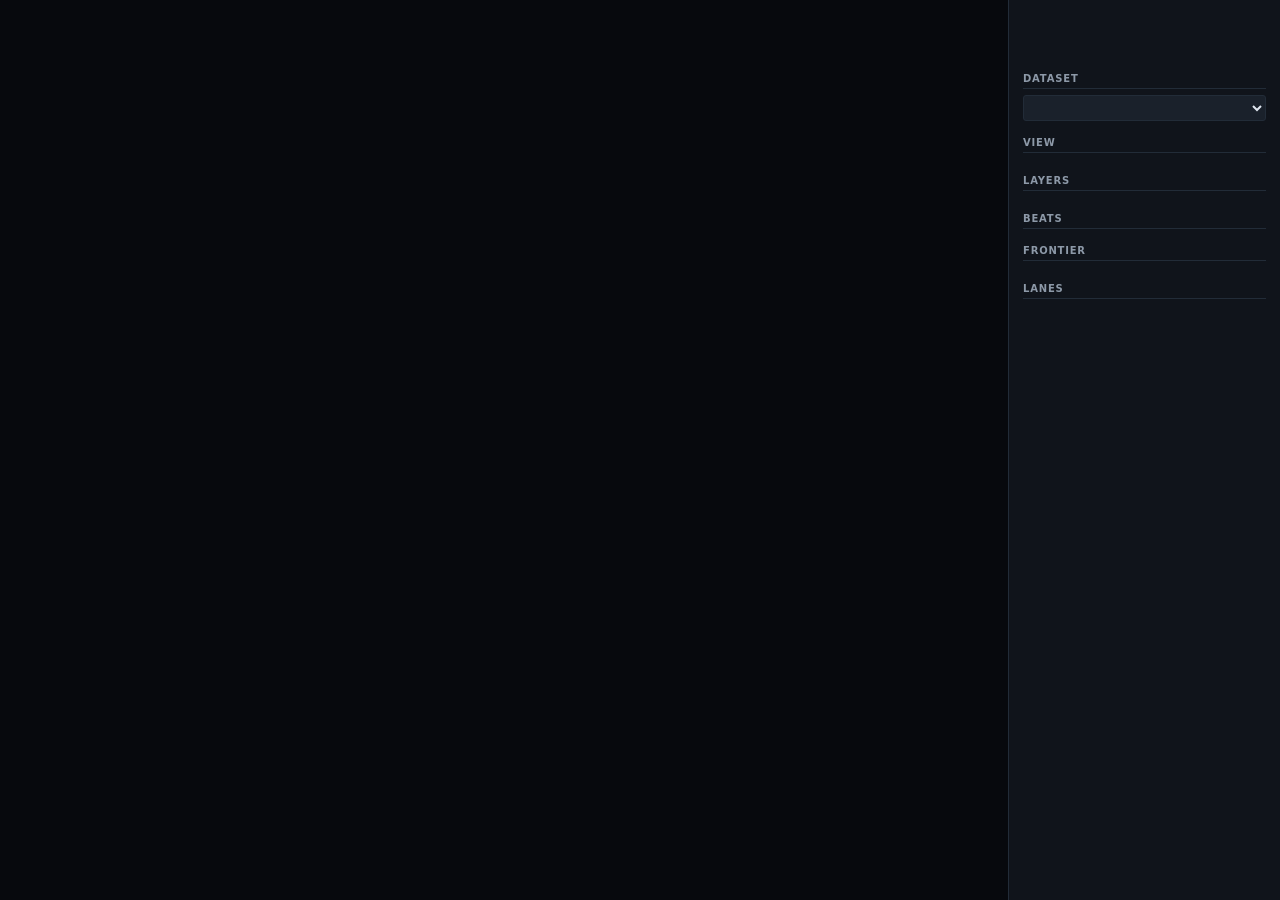
==== commit 3c47baab: "feat(web): the Cost & Risk view, Day 1 on a Pareto detent ladder (#44) Day 1's thesis on screen: ser" ====
--- a/src/clopt/web/index.html
+++ b/src/clopt/web/index.html
@@ -47,11 +47,14 @@
             marker cannot be restyled from the element that wears it --
             `context-stroke` reaches the stroke, and there is no equivalent that
             would let one path be filled here and hollow there.
+
+            The outline's weight is a token in style.css like every other
+            weight on the page: a stroke width written here would be the one
+            appearance value a projector retune could not reach.
           -->
           <marker id="arrowhead-hollow" viewBox="0 0 12 12" refX="10" refY="6"
                   markerWidth="5" markerHeight="5" orient="auto-start-reverse">
-            <path d="M1,1.5 L11,6 L1,10.5 z" fill="none"
-                  stroke="context-stroke" stroke-width="1.6"/>
+            <path d="M1,1.5 L11,6 L1,10.5 z"/>
           </marker>
         </defs>
 
@@ -83,6 +86,13 @@
       <div id="headline">
         <div id="headline-stats"></div>
         <p id="headline-delta"></p>
+        <!--
+          One sentence, and the slot a degenerate view x dataset combination
+          speaks through. A combination is LABELLED, not struck: striking one
+          would be view-aware behaviour, which is the hidden modality the key
+          assignments were designed to avoid.
+        -->
+        <p id="headline-note"></p>
       </div>
 
       <h2>Dataset</h2>
@@ -110,6 +120,27 @@
         keyboard cannot.
       -->
       <ol id="timeline"></ol>
+
+      <h2>Frontier</h2>
+      <!--
+        The Pareto table: one row per lambda, always, all eight of them.
+
+        It is the Cost & Risk view's PROMOTED TIMELINE -- its rows carry that
+        view's beat state and a click on one jumps to that detent, which is why
+        the beat timeline above is empty while Cost & Risk is up. Keeping all
+        eight rows with the collapsed ones marked is what lets the instructor
+        say "the frontier has four points, not eight; lambda is a dial with
+        detents" and then point at the duplicates.
+
+        A fixed slot like the rest of the panel: it is built per dataset because
+        the frontier is a property of the dataset, and the other two views
+        simply leave it unmarked rather than emptying it.
+      -->
+      <table id="pareto">
+        <colgroup id="pareto-cols"></colgroup>
+        <thead id="pareto-head"></thead>
+        <tbody id="pareto-rows"></tbody>
+      </table>
 
       <h2>Lanes</h2>
       <!--
@@ -141,15 +172,31 @@
     through api.js, mutates through state.js, and repaints through render.js.
   -->
   <script type="module">
-    import { fetchDatasets, fetchScenario, fetchMaxflow } from "./api.js";
+    import { fetchDatasets, fetchScenario, fetchMaxflow,
+             fetchLadder, fetchSweep, fetchNaive } from "./api.js";
     import { state, setScenario, setDataset, setView, toggleLayer, pinLane,
              stepBeat, stepUnit, jumpToUnit, resetView, setBeat, setSpine,
-             flowCutSpine, spine, resolveBeat } from "./state.js";
-    import { buildGraph, buildTimeline, laneForArc } from "./graph.js";
+             flowCutSpine, interdictionSpine, costRiskSpine, paretoRows,
+             spine, resolveBeat } from "./state.js";
+    import { buildGraph, buildTimeline, buildPareto, laneForArc } from "./graph.js";
     import { render } from "./render.js";
-    import { VIEWS, LAYERS, applyLayerClasses, viewForKey } from "./views.js";
+    import { VIEWS, LAYERS, applyLayerClasses, viewForKey,
+             showsTimeline } from "./views.js";
 
     const svg = document.getElementById("theater");
+
+    // The rows a slot shows for a view that does not own it, as ONE array
+    // rather than a fresh `[]` each pass. The identity checks below are what
+    // keep a repaint from rebuilding rows the pointer may be over, and a new
+    // empty array every time would defeat them.
+    const NO_ROWS = [];
+
+    // This dataset's frontier, as `paretoRows` tagged it. Held here so the
+    // Pareto table can be built PER VIEW like the beat timeline while being
+    // computed once per dataset like the ledger -- the frontier is a fact about
+    // the dataset, but the rows are only on screen in the view whose beat state
+    // they carry.
+    let frontier = NO_ROWS;
 
     // The spine whose rows are currently in the timeline. Compared by identity
     // rather than by length: a spine array is replaced wholesale when one is
@@ -157,14 +204,32 @@
     // identity is exactly the question "are these the rows on screen?".
     let drawnSpine = null;
 
+    // The same identity guard for the Pareto table's rows.
+    let drawnPareto = null;
+
     function repaint() {
       // Rebuilt only when the spine itself changed, so stepping through a beat
       // is class writes on rows that already exist. Rebuilding every keypress
       // would work and would throw away the row the pointer is over.
-      const active = spine();
+      // Whether this view owns the beat timeline is a property of the view,
+      // read from the catalog rather than branched on by id here. Cost & Risk
+      // says no because its Pareto table already carries the beat state --
+      // see the note on that view in views.js before "fixing" the empty slot.
+      const active = showsTimeline(state.view) ? spine() : NO_ROWS;
       if (active !== drawnSpine) {
         buildTimeline(active);
         drawnSpine = active;
+      }
+      // The other half of the same swap: the two slots are never both filled,
+      // because they carry the same thing -- this view's beat state -- and the
+      // whole reason the timeline is empty in Cost & Risk is that the Pareto
+      // table is saying it instead. An inert copy of the frontier left standing
+      // in Flow & Cut would be a table the pointer cannot use, under a heading
+      // claiming otherwise.
+      const rows = showsTimeline(state.view) ? NO_ROWS : frontier;
+      if (rows !== drawnPareto) {
+        buildPareto(rows);
+        drawnPareto = rows;
       }
       applyLayerClasses(document.documentElement, state.layers);
       render(state);
@@ -230,6 +295,34 @@
       });
     }
 
+    /* The Pareto table's rows, delegated exactly as the timeline's are, and for
+     * the same reason: the rows are rebuilt per dataset, and a per-row listener
+     * would have to be attached from the build pass.
+     *
+     * This table IS the Cost & Risk view's timeline, so a row click is a jump
+     * to that detent -- the same pointer action a timeline row performs, and
+     * one that reaches no state the keyboard cannot. A collapsed lambda's row
+     * lands on the detent it belongs to, which is the honest answer: the row is
+     * on screen so it can be pointed at, and pointing at it should show the
+     * plan it shares. */
+    function bindPareto() {
+      document.getElementById("pareto-rows").addEventListener("click", (event) => {
+        const row = event.target.closest("tr[data-unit]");
+        if (!row) return;
+        // Only while this table IS the current view's timeline. The frontier is
+        // a fact about the dataset, so the table stays populated in all three
+        // views -- but a click in Flow & Cut would otherwise index THAT view's
+        // spine and silently jump the augmentation ladder to wherever detent
+        // four happens to land. No keypress in Flow & Cut means "detent 4 of
+        // Day 1", and a pointer may never reach what the keyboard cannot.
+        if (showsTimeline(state.view)) return;
+        // By ORDINAL, through the same mutator the digit keys use, so the row
+        // and the digit cannot disagree about which beat a detent starts at.
+        jumpToUnit(Number(row.dataset.unit));
+        repaint();
+      });
+    }
+
     /* The keyboard, which is the primary driver -- on-screen controls are
      * pointer parity and never the other way round.
      *
@@ -321,11 +414,44 @@
       // Awaited before the spine is installed, and the spine is installed
       // complete or not at all: a half-built ladder is a keyboard that works
       // for three presses.
-      const maxflow = await fetchMaxflow(datasetId, state.threat);
+      //
+      // Both spines' payloads are asked for together and awaited together. The
+      // ladder is one request per dataset for the same reason the trace is:
+      // Day 4 is walked up and back down at the front of the room, and the
+      // alternative is the 2 x K requests a per-rung frontend would issue.
+      //
+      // Day 1's two arrays go in the same batch. They are a matched pair --
+      // same lambda list, same order -- so the A/B flip between the naive plan
+      // and the optimum is a swap at one index, and BOTH sides are in hand
+      // before the dial can be turned. Fetching them per detent would put a
+      // request between the instructor and the next keypress eight times over.
+      const [maxflow, ladder, sweep, naive] = await Promise.all([
+        fetchMaxflow(datasetId, state.threat),
+        fetchLadder(datasetId, state.threat),
+        fetchSweep(datasetId, state.threat),
+        fetchNaive(datasetId, state.threat),
+      ]);
       // The lane lookup is handed in rather than imported by state.js, which
       // keeps the module that owns app state free of the one that owns
       // elements.
       setSpine("flow-cut", flowCutSpine(maxflow, laneForArc));
+      // Two payloads, because Day 4 draws Day 3's certificate underneath its
+      // own wreckage: the ladder says which lanes the adversary takes and
+      // `/maxflow` says which lanes certify the cut it is working against.
+      setSpine("interdiction", interdictionSpine(ladder, maxflow, laneForArc));
+      // The pristine network goes in because the spine has exactly one question
+      // for it: whether this dataset carries any risk at all. On the textbook
+      // set it does not, and the headline says so rather than the combination
+      // being struck -- a degenerate combination is labelled.
+      setSpine("cost-risk",
+               costRiskSpine(sweep, naive, laneForArc, payload.network));
+      // The panel's rows come from the SAME `paretoRows` the spine was built
+      // from -- one pure function, called for each, so the eight rows the panel
+      // shows and the detents the keyboard walks cannot disagree about which
+      // block a lambda belongs to. The rows go on screen in `repaint`, which is
+      // where the view decides whether this slot or the beat timeline is the
+      // one carrying its beat state.
+      frontier = paretoRows(sweep, naive);
 
       // The beat is re-resolved against the new dataset rather than reset: the
       // marks were cleared with the old theater's edge ids, and the current
@@ -348,7 +474,7 @@
       buildControls();
       bindLedger();
       bindTimeline();
-      bindKeys();
+      bindPareto();
       setView(VIEWS[0].id);
 
       // An empty menu means the server loaded no dataset at all, which it
@@ -357,6 +483,14 @@
       // drawing whatever the default happens to be.
       if (!datasets.length) throw new Error("/datasets returned nothing to draw");
       await load(datasets[0].id);
+
+      // The keyboard goes live LAST, once a complete spine is installed.
+      // Bound before the load, the arrows would be answerable during the fetch
+      // -- landing on the one-beat fallback spine and doing nothing, which is
+      // the one thing worse than a key that is not yet bound: a key that is
+      // bound and silently declines. Anything a keypress can reach is fetched
+      // before the first keypress, and this is where that becomes literal.
+      bindKeys();
     }
 
     boot();
--- a/src/clopt/web/style.css
+++ b/src/clopt/web/style.css
@@ -156,6 +156,41 @@
   --path:               #f0e442;
   --path-w:             11;
 
+  /* Day 1's superimposed convoy routes. The PATH'S OWN HUE, reached for rather
+   * than restated, because on screen it is the same fact -- this lane is on the
+   * walk the beat is asking the room to trace -- and a second yellow would be a
+   * distinction with nothing behind it. What differs is the layer that shows
+   * it, which is a fact about the catalog rather than about the lane.
+   *
+   * Narrower than the path at 11, and that is the whole reason it is a weight
+   * of its own: the route sits INSIDE the violation halo below, and a route as
+   * wide as the halo would leave no halo to see. */
+  --route:              var(--path);
+  --route-w:            7;
+
+  /* The violation -- an over-capacity lane, an over-drawn hub, a base served
+   * illegally. The hue the row-state tick below shipped as a provisional
+   * stand-in for; this is the ticket that authored it.
+   *
+   * REDDISH PURPLE RATHER THAN RED, and the rejection is the interesting half.
+   * Red is the obvious reading of "over capacity" and it is not available here:
+   * `--node-demand` is vermillion, and red against vermillion is dE 3 under
+   * deuteranopia -- confusable exactly where it matters, since an overloaded
+   * lane is by construction the lane running into a demand node. This is the
+   * eighth Okabe-Ito colour and the only categorical role still unspent.
+   *
+   * Solid, so neither the pitch floor nor the duty cap applies, and wide: 14 is
+   * the lane band already reserved for the knockout casing, so the halo is
+   * provably inside space the layout solve has accounted for. It is painted
+   * UNDER the route, which is what makes a lane that is both read as a route
+   * with a violation around it rather than as one mark hiding the other. */
+  --violation:          #cc79a7;
+  --violation-w:        14;
+  /* The node ring's stroke. Thinner than the lane halo because a ring encloses
+   * rather than covers, and it sits just outside a disc already carrying a
+   * 3-unit white stroke of its own. */
+  --violation-ring-w:   5;
+
   /* The promoted reverse arc was held back from this block with a note saying
    * the ticket that drew it should re-open the question. #42 drew it, and the
    * question closed the other way: **the promotion adds no pattern at all.**
@@ -203,6 +238,13 @@
    * being rather than as a wash over one. */
   --cut-shade-s:        #14304a;
   --cut-shade-t:        #4a2a10;
+
+  /* The promoted reverse arc's hollow head. An outline weight rather than a
+   * fill, and it lives here for the same reason every other weight does --
+   * written into the marker's markup it would be the one appearance value a
+   * projector retune could not reach. Thin against the arc's own 4, because the
+   * head is a shape to be recognised rather than a mark to be measured. */
+  --arrowhead-hollow-w: 1.6;
 
   --anchor-ink:         #ffffff;
   --anchor-plate:       #07090d;
@@ -244,16 +286,19 @@
    * every categorical role on the canvas) rather than the values, which are
    * expected to be retuned against the real projector.
    *
-   * Only `removed` and `hot` echo a canvas colour that exists today. The cut,
-   * the path and the violation have no canvas hue yet -- their layers land
-   * with #42-#44 -- so those three are provisional stand-ins, to be re-derived
-   * from the real hue when the ticket that authors it lands. They are here now
-   * rather than later because the ledger is built once and its states have to
-   * exist from the first paint. */
+   * All five now echo a canvas colour that exists: `removed` and `hot` always
+   * did, #42 authored the cut and the path, and #44 authored the violation and
+   * re-derived its tick below. They were all here from the start rather than
+   * arriving with their marks, because the ledger is built once and its states
+   * have to exist from the first paint -- which is the whole reason two of them
+   * spent a while as stand-ins. */
   --panel-tick-width:   3px;
   --panel-tick-removed:   #444b54;
   --panel-tick-in-cut:    #6b5b47;
-  --panel-tick-violating: #7a4f4f;
+  /* Re-derived from `--violation` now that Day 1 has authored it, which is what
+   * the provisional note above asked the ticket drawing the mark to do. Same
+   * hue, low chroma, so the panel echoes the canvas without spending its role. */
+  --panel-tick-violating: #6b4f60;
   --panel-tick-on-path:   #3f6274;
   --panel-tick-hot:       #aab4c0;
 }
@@ -345,9 +390,9 @@
 }
 
 /* ---- the headline -------------------------------------------------------- */
-/* Six fixed slots on a three-column grid, so each number keeps its position
- * for the whole unit. `min-width: 0` on the cells is what stops a long value
- * widening its column and shuffling the other five. */
+/* Fixed slots on a three-column grid, so each number keeps its position for the
+ * whole unit. `min-width: 0` on the cells is what stops a long value widening
+ * its column and shuffling the others. */
 #headline-stats {
   display: grid;
   grid-template-columns: repeat(3, 1fr);
@@ -360,6 +405,12 @@
   display: flex;
   flex-direction: column;
 }
+
+/* The one pair-valued slot takes two columns. A pair is two numbers and a
+ * separator in a cell sized for one number, and the grid's whole promise is
+ * that nothing shuffles between beats -- so the space is reserved rather than
+ * found at render time. */
+.stat.wide { grid-column: span 2; }
 
 .stat-label {
   font-size: var(--panel-type-label);
@@ -390,6 +441,22 @@
 #headline-delta .delta-label { margin-right: 6px; }
 #headline-delta .delta-arrow { margin: 0 4px; }
 #headline-delta .delta-after { color: var(--panel-ink); font-weight: 600; }
+
+/* The one-sentence note, which is how a degenerate view x dataset combination
+ * says it is flat. Unlike the pair above it does NOT hold its line: a stat's
+ * absence means "not on this view" and is worth a placeholder, where a
+ * sentence's absence means there is nothing to say, and a permanently blank
+ * line under the headline is a gap the eye keeps returning to. It appears on
+ * one combination out of nine, so the reflow it costs is paid nine times a unit
+ * rather than on every beat. */
+#headline-note {
+  margin: 2px 0 0;
+  font-size: var(--panel-type-label);
+  color: var(--panel-muted);
+  font-style: italic;
+}
+
+#headline-note:empty { display: none; }
 
 /* ---- the lane ledger ----------------------------------------------------- */
 /* `table-layout: fixed` is load-bearing, not tidiness. An auto-laid-out table
@@ -522,6 +589,79 @@
   color: var(--panel-ink);
 }
 
+/* Day 4's divergence flag: this rung is one where greedy is wrong.
+ *
+ * Drawn as `content` on the row that already exists, exactly like the ledger's
+ * direction glyph and for the same reason -- one row, one glyph, and no second
+ * element for the render pass to keep in step. The point of putting it on the
+ * ROW rather than only in the picture is that "k=1 agrees, k=2 and k=3 do not"
+ * is then readable off the panel without the ladder being stepped.
+ *
+ * It spends no hue: the glyph is the channel, and the colour is the same muted
+ * ink the row already carries. A second track that cost a categorical role
+ * would be a role the palette cannot afford. */
+#timeline .beat-row.diverges::after {
+  content: " \2260";
+  margin-left: 4px;
+}
+
+/* ---- the Pareto table ----------------------------------------------------
+ * The fourth panel slot, and the Cost & Risk view's PROMOTED TIMELINE: its rows
+ * carry that view's beat state, which is why the beat timeline above is empty
+ * while Cost & Risk is up. A four-row detent list beside these eight rows would
+ * be the same information twice in two components that can disagree.
+ *
+ * Laid out `fixed` for the reason the ledger is: an auto-laid-out table
+ * re-measures its columns when a cell's text changes, and the frontier's
+ * numbers change with the dataset. */
+#pareto {
+  width: 100%;
+  border-collapse: collapse;
+  table-layout: fixed;
+  font-size: var(--panel-type-row);
+}
+
+#pareto th {
+  font-size: var(--panel-type-label);
+  color: var(--panel-muted);
+  font-weight: 500;
+  text-align: right;
+  padding: 0 3px 3px;
+}
+
+#pareto td {
+  padding: 2px 3px;
+  border-top: 1px solid var(--panel-rule);
+  text-align: right;
+}
+
+#pareto tbody tr { cursor: pointer; }
+
+/* The active detent's CONTIGUOUS BLOCK, marked by the same left-edge tick the
+ * ledger and the timeline use -- and for the same reason, that a fill or a
+ * bolder weight would change a row's metrics and move every row under it. The
+ * whole block is marked rather than one row because the block IS the detent:
+ * every lambda in it returns the same pair of plans. */
+#pareto tbody td:first-child {
+  border-left: var(--panel-tick-width) solid transparent;
+  padding-left: 4px;
+}
+
+#pareto tr.current td:first-child { border-left-color: var(--panel-tick-hot); }
+#pareto tr.current td { color: var(--panel-ink); }
+
+/* A collapsed lambda: same naive plan and same optimum as the row above it, so
+ * it is not a second Pareto point and gets no beats of its own. It stays on
+ * screen and stays legible -- muted, not hidden -- because being able to point
+ * at the duplicates is the entire argument for the dedup. The glyph says which
+ * rows are the repeats without spending a hue on it. */
+#pareto tr.duplicate td { color: var(--panel-muted); }
+
+#pareto tr.duplicate .cell-lambda::after {
+  content: " \2033";
+  margin-left: 2px;
+}
+
 /* ---- the diagram --------------------------------------------------------- */
 /* Stroke widths and type sizes are authored in diagram units and scale with
  * the graph. No `vector-effect: non-scaling-stroke` anywhere: a gutter that
@@ -587,14 +727,62 @@
   font-weight: 600;
 }
 
-.node circle {
+/* The node's own disc, named rather than reached as `.node circle`: a node
+ * group carries the disc and Day 1's violation ring, and a selector matching
+ * any circle would paint the ring with the disc's categorical fill. */
+.node .node-disc {
   stroke: var(--node-stroke);
   stroke-width: var(--node-stroke-w);
 }
 
-.node.supply  circle { fill: var(--node-supply); }
-.node.transit circle { fill: var(--node-transit); }
-.node.demand  circle { fill: var(--node-demand); }
+.node.supply  .node-disc { fill: var(--node-supply); }
+.node.transit .node-disc { fill: var(--node-transit); }
+.node.demand  .node-disc { fill: var(--node-demand); }
+
+/* ---- Day 1's node marks --------------------------------------------------
+ * The SECOND violation, and it is on the node because that is what makes it a
+ * second violation rather than a second shade of the first: an over-capacity
+ * lane is a too-small pipe and an over-drawn hub is a bad ASSIGNMENT, and the
+ * room has to be able to see which it is looking at. A ring around a node and a
+ * stroke along a lane are two shapes; two hues on lanes would be one shape.
+ *
+ * The ring is never filled and never replaces the disc: the node's categorical
+ * hue is the one colour the room has been reading since the first screen, and
+ * the violation is something that happened TO this node, not what it is. */
+.naive-mark {
+  fill: none;
+  stroke-width: var(--violation-ring-w);
+}
+
+/* Over-stock hub and illegally-served base wear the ONE violation hue, so
+ * "this is where the plan fails" is one colour on the board. They are told
+ * apart by which end of the theater they are at -- a hub dispatches and a base
+ * receives -- rather than by a second hue nobody has been taught. */
+.node.overdrawn .naive-mark,
+.node.illegal   .naive-mark {
+  stroke: var(--violation);
+}
+
+/* The base nothing reaches is a different lesson, so it is a different mark:
+ * the same grey-and-struck vocabulary a removed lane already wears, because on
+ * screen it is the same fact. Grey reads as ABSENT where the violation hue
+ * reads as alarming -- and unreachability is not the plan misbehaving, it is
+ * the plan having nothing to work with. */
+.node.unreachable .naive-mark,
+.node.unreachable .node-glyph {
+  stroke: var(--removed);
+}
+
+/* The X, scoped to the one state that uses it. No `.off` handling needed: a
+ * glyph that only ever appears for `unreachable` is switched by the state
+ * rather than by a flag the render pass has to keep in step. */
+.node-glyph {
+  display: none;
+  stroke-width: var(--removed-glyph-w);
+  stroke-linecap: round;
+}
+
+.show-naive .node.unreachable .node-glyph { display: inline; }
 
 .node text {
   fill: var(--node-ink);
@@ -676,6 +864,32 @@
 .path-mark {
   stroke: var(--path);
   stroke-width: var(--path-w);
+  stroke-linecap: round;
+  fill: none;
+  display: none;
+}
+
+/* ---- Day 1's two lane marks ----------------------------------------------
+ * The violation is a WIDE UNDERLAY and the route a narrower core on top. On
+ * beat *a* most violating lanes are also route lanes -- the naive convoys are
+ * what overload them -- so the common case has to say both things at once, and
+ * it does: a violation halo around a route. Painted at the same width, or the
+ * other way round, one of the two would simply be gone.
+ *
+ * Both are solid. Neither the pitch floor nor the duty cap applies to a solid
+ * stroke, and the presence floor is cleared by a factor of four at these
+ * weights. */
+.violation {
+  stroke: var(--violation);
+  stroke-width: var(--violation-w);
+  stroke-linecap: round;
+  fill: none;
+  display: none;
+}
+
+.route-mark {
+  stroke: var(--route);
+  stroke-width: var(--route-w);
   stroke-linecap: round;
   fill: none;
   display: none;
@@ -723,9 +937,14 @@
 .show-residual .residual-arc.off,
 .show-residual .reverse-arc.off,
 .show-path .path-mark.off,
-.show-cut .cut-mark.off { display: none; }
-
-.route-mark, .naive-mark, .violation { display: none; }
+.show-cut .cut-mark.off,
+.show-route .route-mark.off,
+.show-naive .violation.off,
+.show-naive .naive-mark.off { display: none; }
+
+/* The node ring's own hiding rule. The two lane marks carry theirs with their
+ * strokes above, where the rest of the marks keep theirs. */
+.naive-mark { display: none; }
 
 /* ---- the scaffold tier ----------------------------------------------------
  * Lanes the active annotation does not touch dim to 30%, so the room's eye goes
@@ -785,6 +1004,11 @@
  * `.show-flow` here is what put unbacked numerals on the opening screen once
  * already. */
 .show-flow .plate-flow { display: inline; }
+/* ...and a plate with nothing on it is not backing anything. A beat that knows
+ * no flow for a lane -- Day 4 knows none for any of them -- would otherwise
+ * draw a rectangle where a numeral was expected, which is the unbacked-numeral
+ * failure with its two halves swapped. */
+.show-flow .plate-flow.off { display: none; }
 .show-caps .plate-stat,
 .show-costrisk .plate-stat { display: inline; }
 
@@ -815,3 +1039,14 @@
 /* Arrowheads are appearance, so they are attached here rather than written
  * onto each line from JavaScript. */
 .lane, .synth { marker-end: url(#arrowhead); }
+
+/* The hollow head's outline. Styled from here rather than from attributes on
+ * the marker's own path, so the one weight inside a `<marker>` is retunable
+ * with every other weight on the page. `context-stroke` takes the colour from
+ * whatever wears the head, which is what keeps the promotion spending no hue
+ * of its own. */
+#arrowhead-hollow path {
+  fill: none;
+  stroke: context-stroke;
+  stroke-width: var(--arrowhead-hollow-w);
+}
